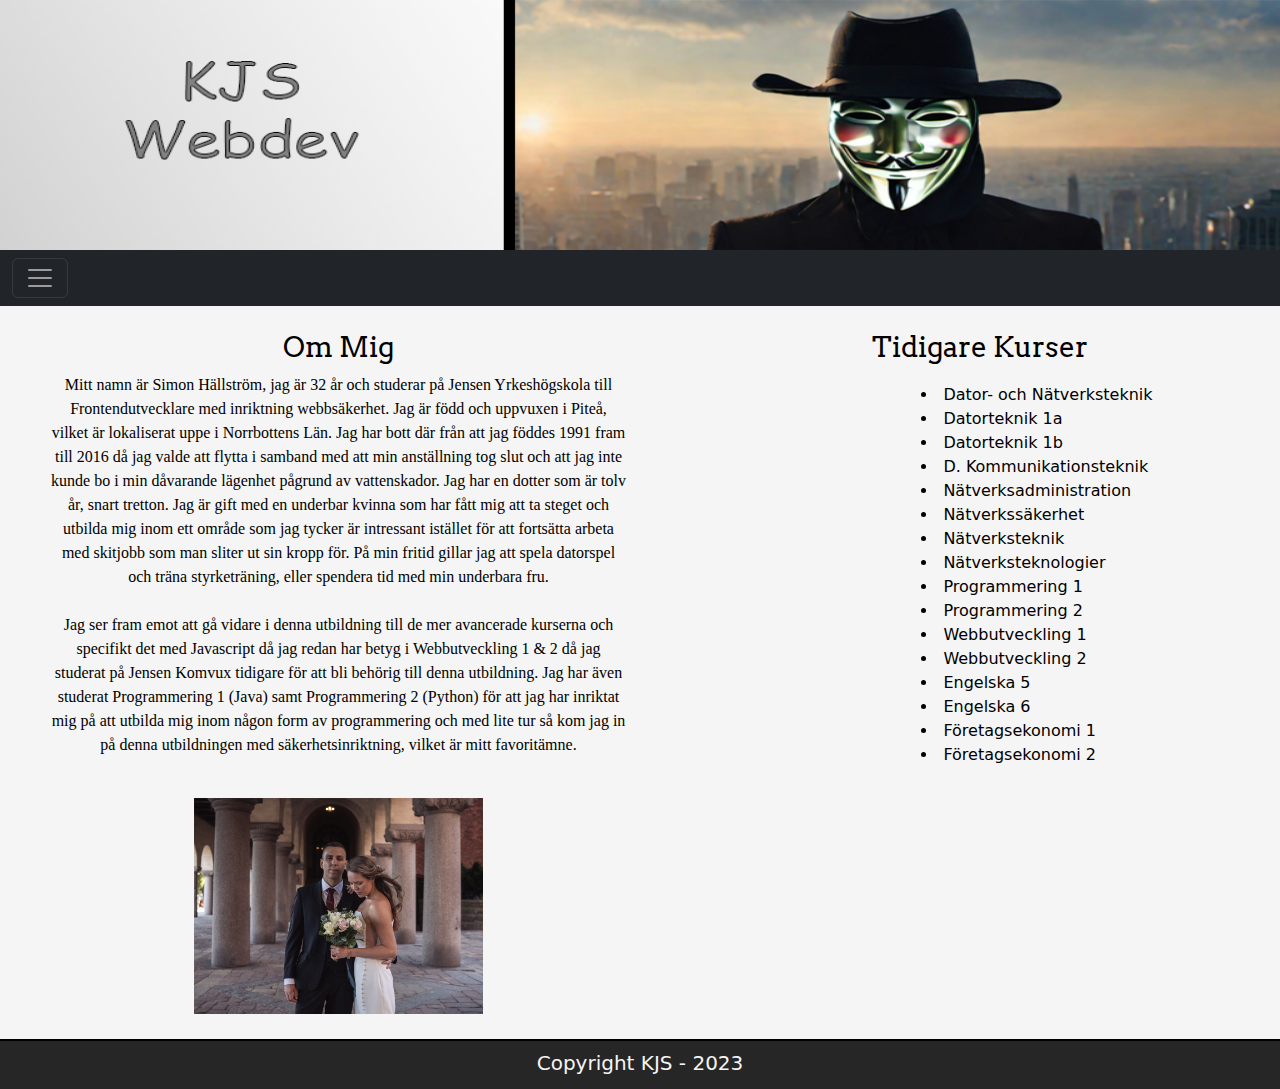
==== about_me.html @ 9ed7ad86 "MQ Trial N error" ====
<!DOCTYPE html>
<html lang="en">
  <head>
    <meta charset="UTF-8" />
    <meta name="viewport" content="width=device-width, initial-scale=1.0" />
    <title>Om Mig - Personlig Responsiv</title>
    <link
      rel="stylesheet"
      href="https://cdn.jsdelivr.net/npm/bootstrap@5.3.1/dist/css/bootstrap.min.css"
    />
    <link rel="stylesheet" href="temporary_css_style.css" />
  </head>
  <body>
    <!--Header and Logo-->
    <header>
      <img
        src="images/KJS_Webdev_Logo3.png"
        alt="KJS-Webdevelopment"
        id="headerlogo"
      />
    </header>
    <!--Navigation and Menu-->
    <nav class="navbar navbar-dark bg-dark" id="my_navbar">
      <div class="container-fluid">
        <button
          class="navbar-toggler"
          type="button"
          data-bs-toggle="offcanvas"
          data-bs-target="#offcanvasDarkNavbar"
          aria-controls="offcanvasDarkNavbar"
          aria-expanded="false"
          aria-label="Toggle navigation"
        >
          <span class="navbar-toggler-icon"></span>
        </button>
        <div
          class="offcanvas offcanvas-end text-bg-dark"
          tabindex="-1"
          id="offcanvasDarkNavbar"
        >
          <ul class="navbar-nav-me-auto mb-2 mb-lg-0">
            <li class="nav-item">
              <a class="nav-link active" href="index.html">Hem</a>
            </li>
            <li class="nav-item">
              <a class="nav-link" href="about_me.html">Om Mig</a>
            </li>
            <li class="nav-item">
              <a class="nav-link" href="contact.html">Kontakt</a>
            </li>
            <li class="nav-item">
              <a class="nav-link" href="tutorials.html">Tutorials</a>
            </li>
          </ul>
        </div>
      </div>
    </nav>
    <!--Page Content-->
    <!--Lägg till Bootstrap GridLayout-->
    <div class="container-fluid text-center">
      <div class="row">
        <!--Left Content Box-->
        <div class="col" id="contentbox_left">
          <h3>Om Mig</h3>
          <p>
            Mitt namn är Simon Hällström, jag är 32 år och studerar på Jensen
            Yrkeshögskola till Frontendutvecklare med inriktning webbsäkerhet.
            Jag är född och uppvuxen i Piteå, vilket är lokaliserat uppe i
            Norrbottens Län. Jag har bott där från att jag föddes 1991 fram till
            2016 då jag valde att flytta i samband med att min anställning tog
            slut och att jag inte kunde bo i min dåvarande lägenhet pågrund av
            vattenskador. Jag har en dotter som är tolv år, snart tretton. Jag
            är gift med en underbar kvinna som har fått mig att ta steget och
            utbilda mig inom ett område som jag tycker är intressant istället
            för att fortsätta arbeta med skitjobb som man sliter ut sin kropp
            för. På min fritid gillar jag att spela datorspel och träna
            styrketräning, eller spendera tid med min underbara fru.<br /><br />
            Jag ser fram emot att gå vidare i denna utbildning till de mer
            avancerade kurserna och specifikt det med Javascript då jag redan
            har betyg i Webbutveckling 1 & 2 då jag studerat på Jensen Komvux
            tidigare för att bli behörig till denna utbildning. Jag har även
            studerat Programmering 1 (Java) samt Programmering 2 (Python) för
            att jag har inriktat mig på att utbilda mig inom någon form av
            programmering och med lite tur så kom jag in på denna utbildningen
            med säkerhetsinriktning, vilket är mitt favoritämne.
          </p>
          <div class="private_photos">
            <img
              src="images/me_and_my.png"
              alt="photo_of_creator_w_wife"
              class="my_photos"
            />
          </div>
        </div>
        <!--Right Content Box-->
        <div class="col" id="contentbox_right">
          <h3>Tidigare Kurser</h3>
          <ul class="my_list">
            <li>Dator- och Nätverksteknik</li>
            <li>Datorteknik 1a</li>
            <li>Datorteknik 1b</li>
            <li>D. Kommunikationsteknik</li>
            <li>Nätverksadministration</li>
            <li>Nätverkssäkerhet</li>
            <li>Nätverksteknik</li>
            <li>Nätverksteknologier</li>
            <li>Programmering 1</li>
            <li>Programmering 2</li>
            <li>Webbutveckling 1</li>
            <li>Webbutveckling 2</li>
            <li>Engelska 5</li>
            <li>Engelska 6</li>
            <li>Företagsekonomi 1</li>
            <li>Företagsekonomi 2</li>
          </ul>
        </div>
      </div>
    </div>
    <!--Footer-->
    <div class="container-fluid" id="content_footer">
      <h5>Copyright KJS - 2023</h5>
    </div>
    <script src="https://cdn.jsdelivr.net/npm/@popperjs/core@2.11.8/dist/umd/popper.min.js"></script>
    <script src="https://cdn.jsdelivr.net/npm/bootstrap@5.3.1/dist/js/bootstrap.bundle.min.js"></script>
  </body>
</html>
---- temporary_css_style.css ----
/*
===========
Import
===========
*/

@import url("https://fonts.googleapis.com/css2?family=Poppins:ital,wght@0,100;0,200;0,300;0,400;0,500;0,600;0,700;0,800;0,900;1,100;1,200;1,300;1,400;1,500;1,600;1,700;1,800;1,900&display=swap");
@import url("https://fonts.googleapis.com/css2?family=Arvo:wght@700&display=swap");

/*
===========
General 
===========
*/

* {
  margin: 0;
  padding: 0;
}

header {
  margin-bottom: 0;
  display: flex;
}

body {
  background-color: whitesmoke;
}

h3 {
  font-family: "Arvo", serif;
}
p {
  font-family: "Times New Roman", Times, serif;
}

/*
===========
Headerlogo
===========
*/

#headerlogo {
  width: 100%;
  height: 250px;
}

/*
===========
Navbar 
===========
*/

#my_navbar ul li {
  list-style-type: none;
  display: block;
  padding: 10px;
  margin-top: 25px;
  border-radius: 5px;
  text-transform: uppercase;
  font-family: "poppins", sans-serif;
  width: 200px;
}

/* padding makes it pop*/
.nav-item {
  background-color: #b5b5b5;
  transition: 0.3s;
  border-radius: 10px;
  padding-left: 20px;
}

/*
===========
Layout
===========
*/
#contentbox_left_index {
  background-color: whitesmoke;
  color: black;
  padding-top: 25px;
  padding-right: 50vw; /* ordna layout t vänster lr mitten?*/
  text-align: left;
}

#contentbox_left_backgroundimg {
  background-image: url(images/background_one.png);
  background-repeat: no-repeat;
  color: white;
  padding-top: 25px;
  border-right: 2px solid black;
}

#contentbox_left {
  background-color: whitesmoke;
  color: black;
  padding-top: 25px;
  padding-left: 50px;
  padding-right: 50px;
  border-right: 2px solid whitesmoke;
  text-align: center;
}

#contentbox_right {
  background-color: whitesmoke;
  color: black;
  padding-top: 25px;
}

#submit_button {
  padding-bottom: 25vh;
}

.my_list {
  list-style-type: disc;
  list-style-position: inside;
  padding-top: 10px;
  padding-left: 18vw;
  text-align: left;
}

.my_list li a {
  text-decoration: none;
  color: black;
}

#bootstrap_logo {
  padding-top: 25px;
  padding-bottom: 25px;
}

#bootstrap_pic {
  border: 1px solid black;
  height: 25vh;
  width: 25vw;
}

.private_photos {
  padding-bottom: 25px;
  padding-top: 25px;
}

.my_photos {
  height: 50%;
  width: 50%;
}

/*
===========
Footer
===========
*/

#content_footer {
  height: 50px;
  background-color: #262626;
  color: whitesmoke;
  padding-top: 10px;
  border-top: 2px solid black;
  text-align: center;
}

/*
===========
Media Querys
===========
*/

/*
Tar bort hoover effekt på skärmar med mindre än 1024px i upplösning.
Ändrar margin så listan lägger sig bättre beroende på skärmstorlek.
*/

/* MQ till mobil*/
@media screen and(max-width: 1024px) and (min-width: 200px) {
  .my_photos {
    border: 1px solid black;
    height: 25vh;
    width: 50vw;
  }
}

/* 
Generella kommentarer kring min kod.
 
Jag väljer Class-attributet för element när det ska appliceras på FLERA saker.
Jag väljer ID-attributet för ett element när det ska appliceras på EN sak.
Jag har även valt att lägga ID-attribut om det redan finns ett Class-attribut
kopplat till elementet, som när jag använt bootstrap-classer i layout & navbar.

Till mina bilder har jag valt att använda viewport-width (vw) och view-height (vh) 
istället för exempelvis pixlar (px) för det ger ett bättre resultat när man 
använder sidan från en surfplatta eller mobil. 
Jag har även använt viewport-width i vissa av mina listor. Det ger bättre responsivt
resultat och anpassar sig bättre till skärmen än pixlar.

Jag väljer även att skriva mycket av min kod på engelska dvs klass/id namn osv
då är standard, och jag anser det är lika bra att vänja sig med det nu.

// Simon Hällström
*/
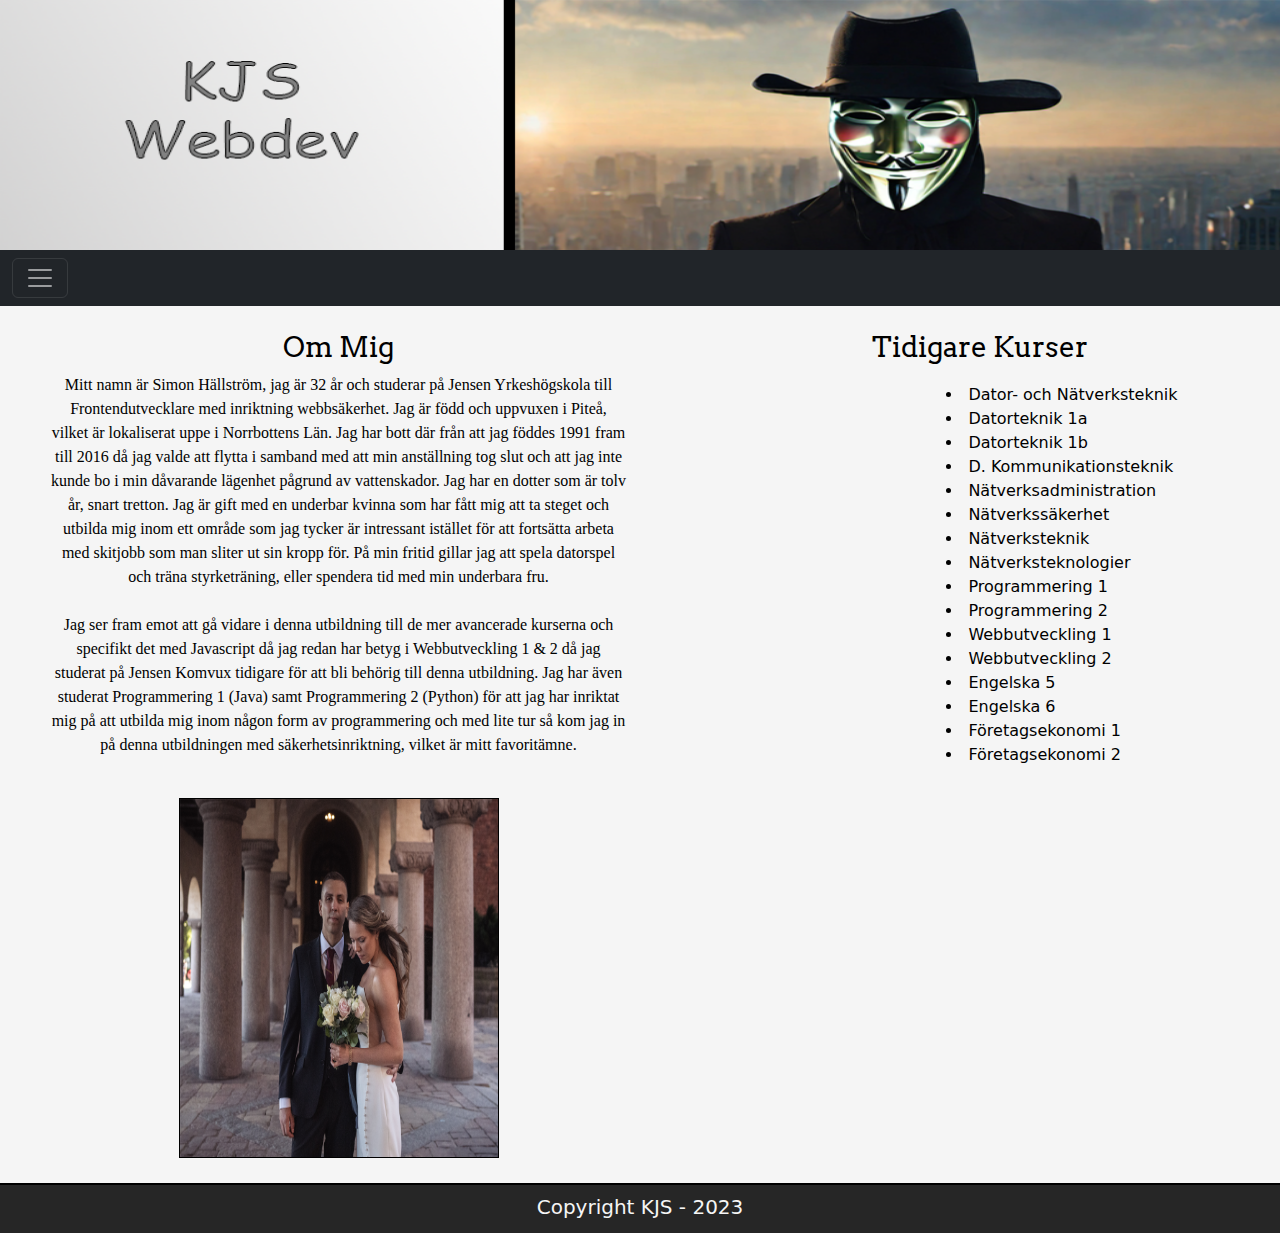
==== commit 8dd879ca: "CSS Change & JS Button" ====
--- a/about_me.html
+++ b/about_me.html
@@ -8,7 +8,7 @@
       rel="stylesheet"
       href="https://cdn.jsdelivr.net/npm/bootstrap@5.3.1/dist/css/bootstrap.min.css"
     />
-    <link rel="stylesheet" href="temporary_css_style.css" />
+    <link rel="stylesheet" href="style.css" />
   </head>
   <body>
     <!--Header and Logo-->
--- a/style.css
+++ b/style.css
@@ -0,0 +1,225 @@
+/*
+===========
+Import
+===========
+*/
+
+@import url("https://fonts.googleapis.com/css2?family=Poppins:ital,wght@0,100;0,200;0,300;0,400;0,500;0,600;0,700;0,800;0,900;1,100;1,200;1,300;1,400;1,500;1,600;1,700;1,800;1,900&display=swap");
+@import url("https://fonts.googleapis.com/css2?family=Arvo:wght@700&display=swap");
+
+/*
+===========
+General 
+===========
+*/
+
+* {
+  margin: 0;
+  padding: 0;
+}
+
+header {
+  margin-bottom: 0;
+  display: flex;
+}
+
+body {
+  background-color: whitesmoke;
+}
+
+h3 {
+  font-family: "Arvo", serif;
+}
+p {
+  font-family: "Times New Roman", Times, serif;
+}
+
+/*
+===========
+Headerlogo
+===========
+*/
+
+#headerlogo {
+  width: 100%;
+  height: 250px;
+}
+
+/*
+===========
+Navbar 
+===========
+*/
+
+#my_navbar ul li {
+  list-style-type: none;
+  display: block;
+  padding: 10px;
+  margin-top: 25px;
+  border-radius: 5px;
+  text-transform: uppercase;
+  font-family: "poppins", sans-serif;
+  width: 200px;
+}
+
+/* padding makes it pop*/
+.nav-item {
+  background-color: #b5b5b5;
+  transition: 0.3s;
+  border-radius: 10px;
+  padding-left: 20px;
+}
+
+/*
+===========
+Layout
+===========
+*/
+#contentbox_left_index {
+  background-color: whitesmoke;
+  color: black;
+  padding-top: 25px;
+  padding-right: 50vw; /* ordna layout t vänster lr mitten?*/
+  text-align: left;
+}
+
+#contentbox_left_backgroundimg {
+  background-image: url(images/background_one.png);
+  background-repeat: no-repeat;
+  color: white;
+  padding-top: 25px;
+  border-right: 2px solid black;
+}
+
+#contentbox_left {
+  background-color: whitesmoke;
+  color: black;
+  padding-top: 25px;
+  padding-left: 50px;
+  padding-right: 50px;
+  border-right: 2px solid whitesmoke;
+  text-align: center;
+}
+
+#contentbox_right {
+  background-color: whitesmoke;
+  color: black;
+  padding-top: 25px;
+}
+
+#submit_button {
+  padding-bottom: 25vh;
+}
+
+.my_list {
+  list-style-type: disc;
+  list-style-position: inside;
+  padding-top: 10px;
+  padding-left: 18vw;
+  text-align: left;
+}
+
+.my_list li a {
+  text-decoration: none;
+  color: black;
+}
+
+#bootstrap_logo {
+  padding-top: 25px;
+  padding-bottom: 25px;
+}
+
+#bootstrap_pic {
+  border: 1px solid black;
+  height: 70%;
+  width: 70%;
+}
+
+.private_photos {
+  padding-bottom: 25px;
+  padding-top: 25px;
+}
+/*
+.my_photos {
+  height: 50%;
+  width: 50%;
+}
+
+/*
+===========
+Footer
+===========
+*/
+
+#content_footer {
+  height: 50px;
+  background-color: #262626;
+  color: whitesmoke;
+  padding-top: 10px;
+  border-top: 2px solid black;
+  text-align: center;
+}
+
+/*
+===========
+Media Querys
+===========
+*/
+
+/*
+Ändrar margin så listan lägger sig bättre beroende på skärmstorlek.
+*/
+
+/* MQ till mobil*/
+@media only screen and (min-width: 200px) and (max-width: 767px) {
+  .my_photos {
+    border: 1px solid black;
+    height: 70%;
+    width: 70%;
+  }
+  .my_list {
+    padding-right: 50px; /*listor (UL/LI) lägger sig bättre i vissa mindre upplösningar*/
+    margin: 10px; /*listor (UL/LI) lägger sig bättre i vissa mindre upplösningar*/
+  }
+}
+
+/*MQ Till Surfplattor */
+@media only screen and (min-width: 768px) and (max-width: 1023px) {
+  .my_photos {
+    border: 1px solid black;
+    height: 25vh;
+    width: 45vw;
+  }
+}
+
+/* MQ till små skärmar och uppåt! */
+@media only screen and (min-width: 1024px) {
+  .my_photos {
+    border: 1px solid black;
+    height: 40vh;
+    width: 25vw;
+  }
+  .my_list {
+    margin-left: 25px; /* lägger listan mer centrerat under h3-rubrik*/
+  }
+}
+
+/* 
+Generella kommentarer kring min kod.
+ 
+Jag väljer Class-attributet för element när det ska appliceras på FLERA saker.
+Jag väljer ID-attributet för ett element när det ska appliceras på EN sak.
+Jag har även valt att lägga ID-attribut om det redan finns ett Class-attribut
+kopplat till elementet, som när jag använt bootstrap-classer i layout & navbar.
+
+Till mina bilder har jag valt att använda viewport-width (vw) och view-height (vh) 
+istället för exempelvis pixlar (px) för det ger ett bättre resultat när man 
+använder sidan från en surfplatta eller mobil. 
+Jag har även använt viewport-width i vissa av mina listor. Det ger bättre responsivt
+resultat och anpassar sig bättre till skärmen än pixlar.
+
+Jag väljer även att skriva mycket av min kod på engelska dvs klass/id namn osv
+då är standard, och jag anser det är lika bra att vänja sig med det nu.
+
+// Simon Hällström
+*/
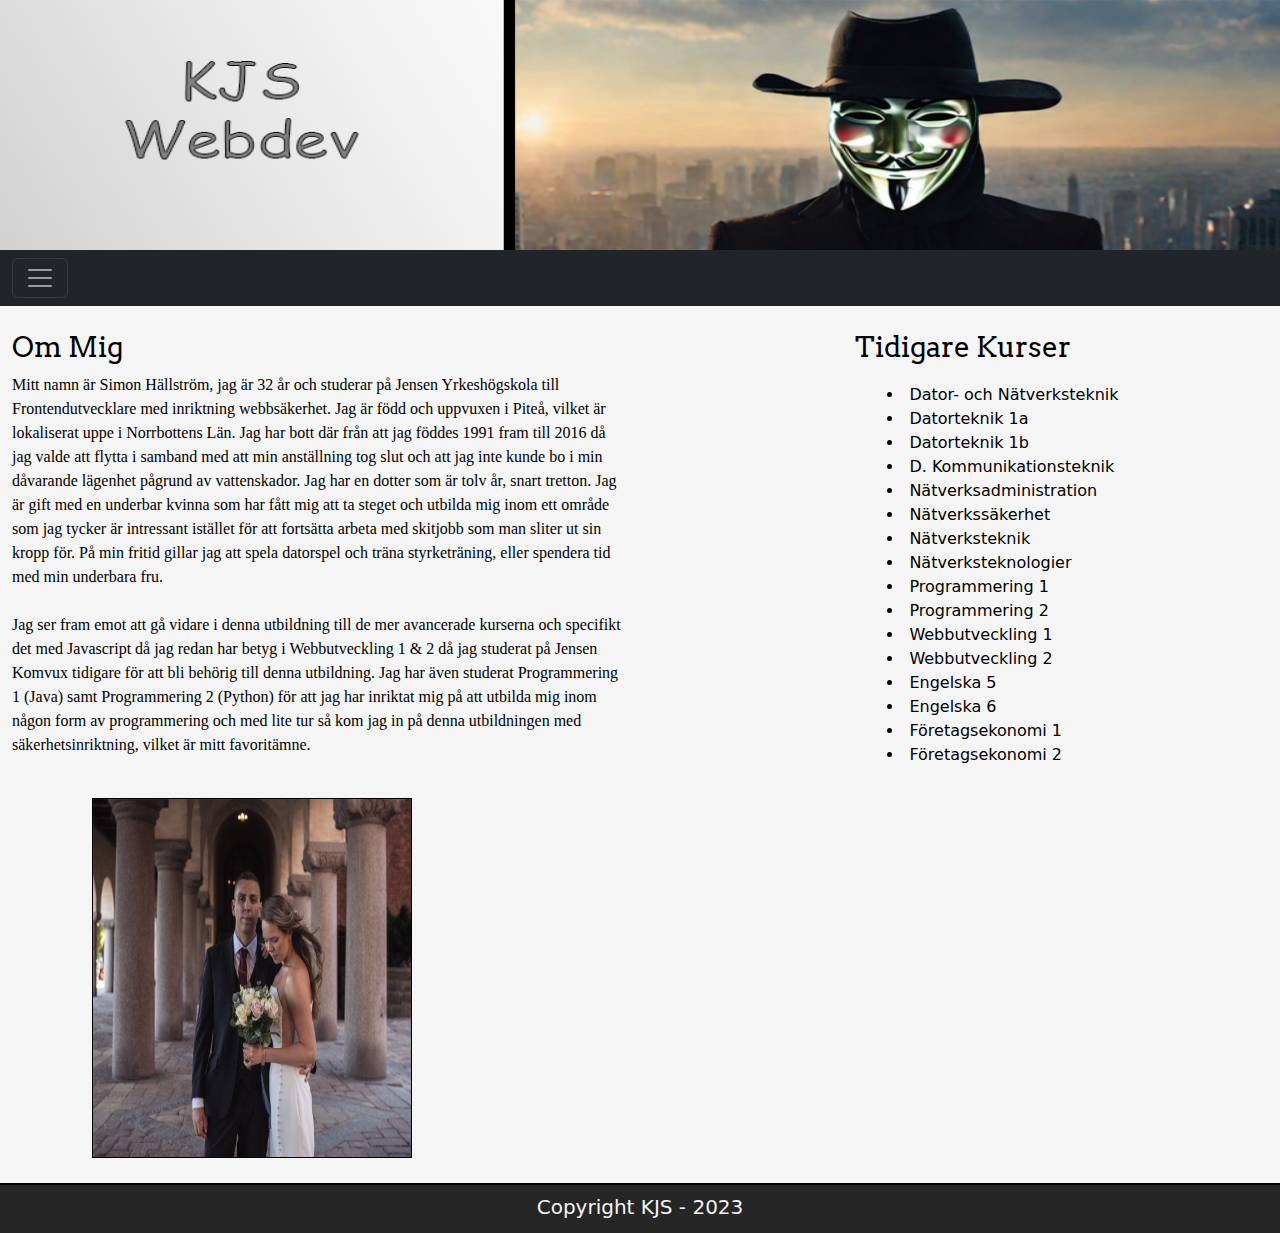
==== commit a3ca920c: "fix fix fix" ====
--- a/about_me.html
+++ b/about_me.html
@@ -95,7 +95,7 @@
         <!--Right Content Box-->
         <div class="col" id="contentbox_right">
           <h3>Tidigare Kurser</h3>
-          <ul class="my_list">
+          <ul class="my_list_grades">
             <li>Dator- och Nätverksteknik</li>
             <li>Datorteknik 1a</li>
             <li>Datorteknik 1b</li>
--- a/style.css
+++ b/style.css
@@ -53,9 +53,10 @@
 
 #my_navbar ul li {
   list-style-type: none;
-  display: block;
+  display: inline-block;
   padding: 10px;
   margin-top: 25px;
+  margin-left: 25px;
   border-radius: 5px;
   text-transform: uppercase;
   font-family: "poppins", sans-serif;
@@ -65,7 +66,6 @@
 /* padding makes it pop*/
 .nav-item {
   background-color: #b5b5b5;
-  transition: 0.3s;
   border-radius: 10px;
   padding-left: 20px;
 }
@@ -95,10 +95,9 @@
   background-color: whitesmoke;
   color: black;
   padding-top: 25px;
-  padding-left: 50px;
-  padding-right: 50px;
+  text-align: left;
+  padding-right: 20px;
   border-right: 2px solid whitesmoke;
-  text-align: center;
 }
 
 #contentbox_right {
@@ -111,6 +110,11 @@
   padding-bottom: 25vh;
 }
 
+/*
+===========
+UL/LI Lists
+===========
+*/
 .my_list {
   list-style-type: disc;
   list-style-position: inside;
@@ -124,9 +128,28 @@
   color: black;
 }
 
+.my_list_grades {
+  list-style-type: disc;
+  list-style-position: inside;
+  padding-top: 10px;
+  padding-left: 18vw;
+  text-align: left;
+}
+
+.my_list_grades li {
+  text-decoration: none;
+  color: black;
+}
+/*
+===========
+Pictures
+===========
+*/
+
 #bootstrap_logo {
   padding-top: 25px;
   padding-bottom: 25px;
+  padding-left: 10vw;
 }
 
 #bootstrap_pic {
@@ -138,11 +161,7 @@
 .private_photos {
   padding-bottom: 25px;
   padding-top: 25px;
-}
-/*
-.my_photos {
-  height: 50%;
-  width: 50%;
+  padding-left: 5rem;
 }
 
 /*
@@ -179,7 +198,7 @@
   }
   .my_list {
     padding-right: 50px; /*listor (UL/LI) lägger sig bättre i vissa mindre upplösningar*/
-    margin: 10px; /*listor (UL/LI) lägger sig bättre i vissa mindre upplösningar*/
+    margin: 50px; /*listor (UL/LI) lägger sig bättre i vissa mindre upplösningar*/
   }
 }
 
@@ -189,6 +208,9 @@
     border: 1px solid black;
     height: 25vh;
     width: 45vw;
+  }
+  .my_list_grades {
+    padding-left: 10vw; /*Bättre positionering vid surfplatta*/
   }
 }
 
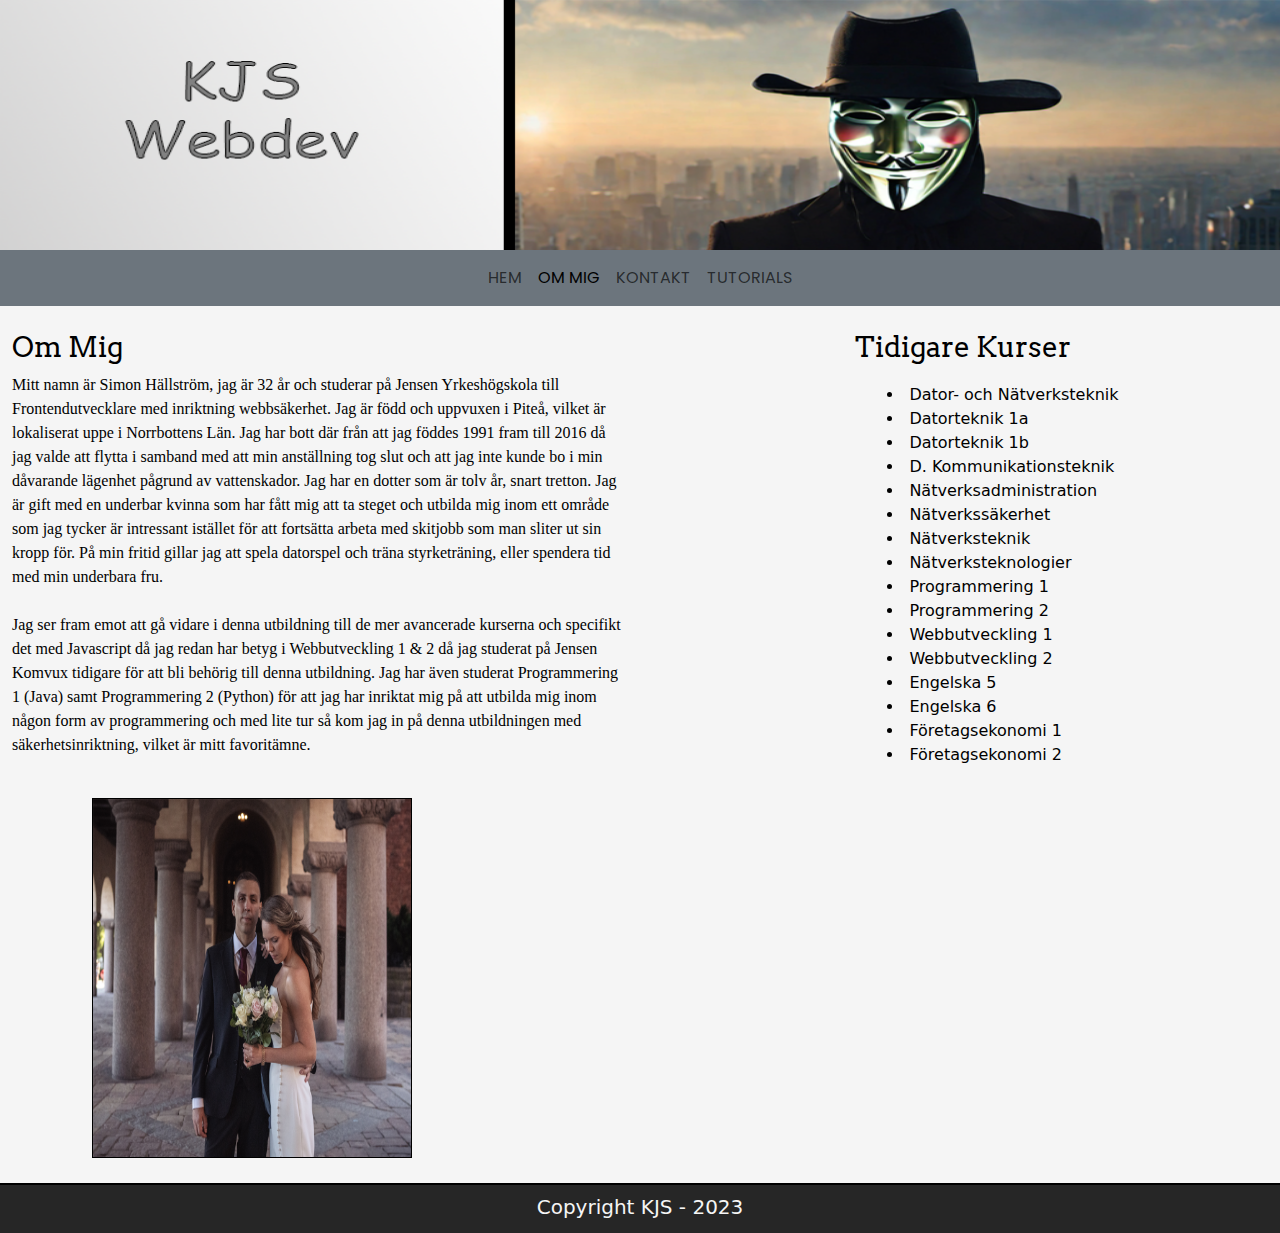
==== commit 1303d0c6: "New Navbar Bootstrap" ====
--- a/about_me.html
+++ b/about_me.html
@@ -20,30 +20,34 @@
       />
     </header>
     <!--Navigation and Menu-->
-    <nav class="navbar navbar-dark bg-dark" id="my_navbar">
+    <nav class="navbar navbar-expand-lg bg-secondary" id="my_navbar">
       <div class="container-fluid">
         <button
           class="navbar-toggler"
           type="button"
-          data-bs-toggle="offcanvas"
-          data-bs-target="#offcanvasDarkNavbar"
-          aria-controls="offcanvasDarkNavbar"
+          data-bs-toggle="collapse"
+          data-bs-target="#centered_navbar"
+          aria-controls="centered_navbar"
           aria-expanded="false"
           aria-label="Toggle navigation"
         >
           <span class="navbar-toggler-icon"></span>
         </button>
         <div
-          class="offcanvas offcanvas-end text-bg-dark"
-          tabindex="-1"
-          id="offcanvasDarkNavbar"
+          class="collapse navbar-collapse justify-content-center"
+          id="centered_navbar"
         >
-          <ul class="navbar-nav-me-auto mb-2 mb-lg-0">
+          <ul class="navbar-nav mb-2 mb-lg-0">
             <li class="nav-item">
-              <a class="nav-link active" href="index.html">Hem</a>
+              <a class="nav-link" href="index.html">Hem</a>
             </li>
             <li class="nav-item">
-              <a class="nav-link" href="about_me.html">Om Mig</a>
+              <a
+                class="nav-link active"
+                aria-current="page"
+                href="about_me.html"
+                >Om Mig</a
+              >
             </li>
             <li class="nav-item">
               <a class="nav-link" href="contact.html">Kontakt</a>
--- a/style.css
+++ b/style.css
@@ -52,22 +52,8 @@
 */
 
 #my_navbar ul li {
-  list-style-type: none;
-  display: inline-block;
-  padding: 10px;
-  margin-top: 25px;
-  margin-left: 25px;
-  border-radius: 5px;
   text-transform: uppercase;
   font-family: "poppins", sans-serif;
-  width: 200px;
-}
-
-/* padding makes it pop*/
-.nav-item {
-  background-color: #b5b5b5;
-  border-radius: 10px;
-  padding-left: 20px;
 }
 
 /*
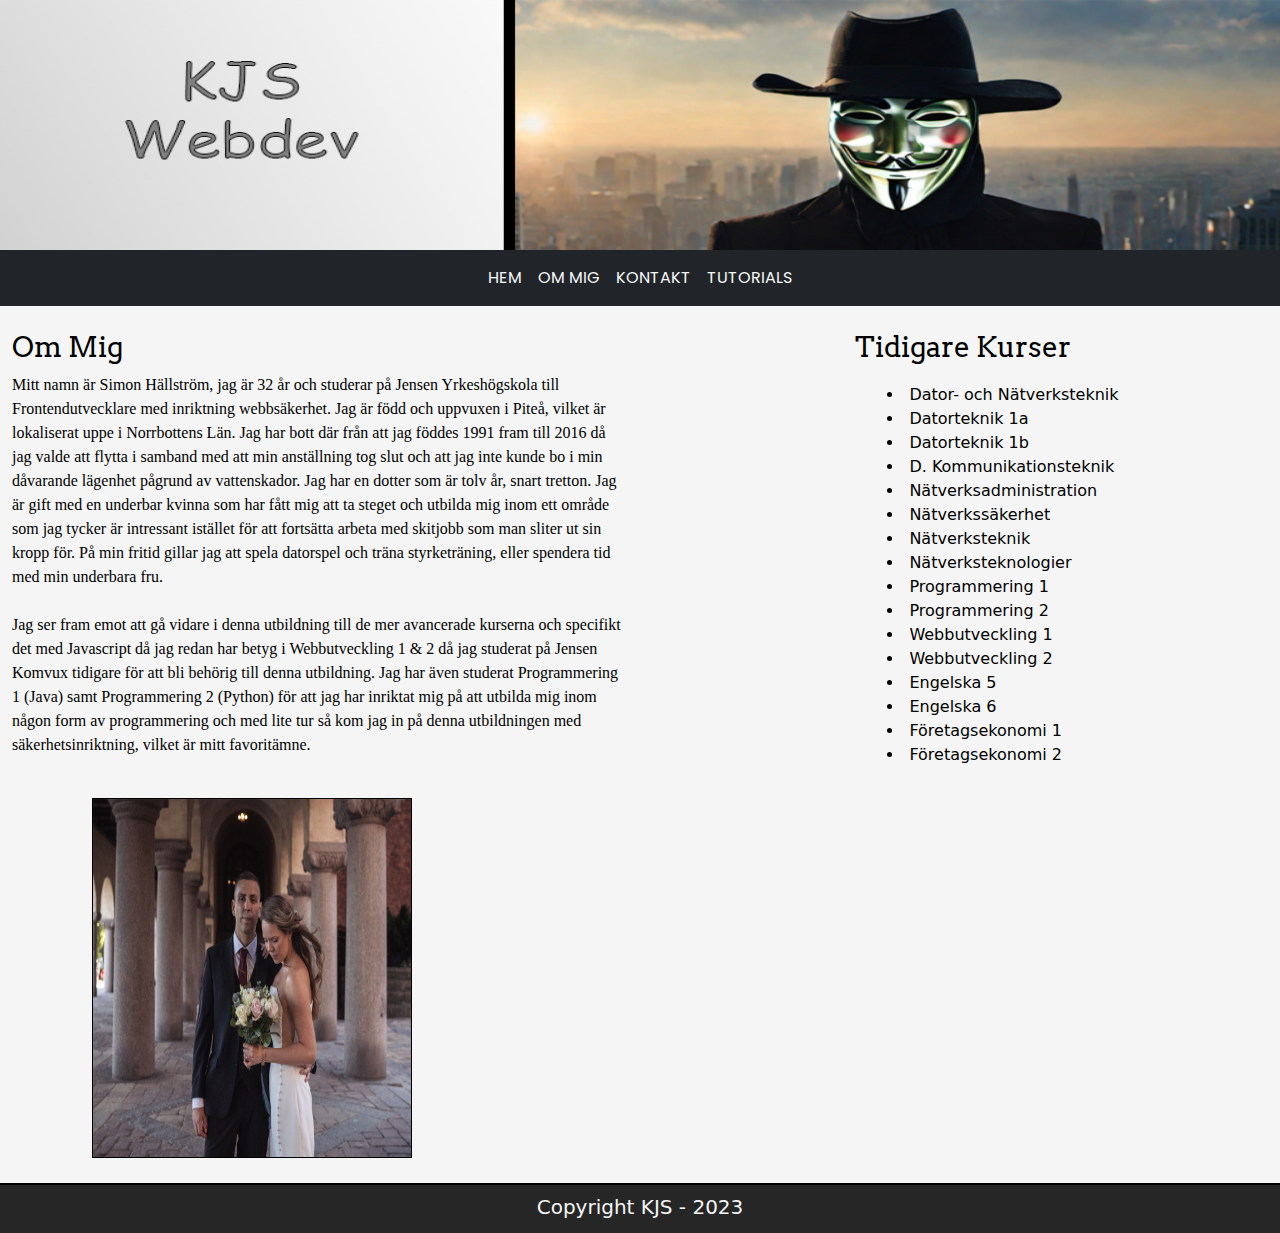
==== commit 2ba53a52: "Fix" ====
--- a/about_me.html
+++ b/about_me.html
@@ -1,5 +1,5 @@
 <!DOCTYPE html>
-<html lang="en">
+<html lang="sv">
   <head>
     <meta charset="UTF-8" />
     <meta name="viewport" content="width=device-width, initial-scale=1.0" />
@@ -20,10 +20,10 @@
       />
     </header>
     <!--Navigation and Menu-->
-    <nav class="navbar navbar-expand-lg bg-secondary" id="my_navbar">
+    <nav class="navbar navbar-expand-lg bg-dark" id="my_navbar">
       <div class="container-fluid">
         <button
-          class="navbar-toggler"
+          class="navbar-toggler bg-dark-subtle"
           type="button"
           data-bs-toggle="collapse"
           data-bs-target="#centered_navbar"
@@ -39,21 +39,21 @@
         >
           <ul class="navbar-nav mb-2 mb-lg-0">
             <li class="nav-item">
-              <a class="nav-link" href="index.html">Hem</a>
+              <a class="nav-link text-light" href="index.html">Hem</a>
             </li>
             <li class="nav-item">
               <a
-                class="nav-link active"
+                class="nav-link active text-light"
                 aria-current="page"
                 href="about_me.html"
                 >Om Mig</a
               >
             </li>
             <li class="nav-item">
-              <a class="nav-link" href="contact.html">Kontakt</a>
+              <a class="nav-link text-light" href="contact.html">Kontakt</a>
             </li>
             <li class="nav-item">
-              <a class="nav-link" href="tutorials.html">Tutorials</a>
+              <a class="nav-link text-light" href="tutorials.html">Tutorials</a>
             </li>
           </ul>
         </div>
--- a/style.css
+++ b/style.css
@@ -183,8 +183,10 @@
     width: 70%;
   }
   .my_list {
-    padding-right: 50px; /*listor (UL/LI) lägger sig bättre i vissa mindre upplösningar*/
-    margin: 50px; /*listor (UL/LI) lägger sig bättre i vissa mindre upplösningar*/
+    padding-left: 15px; /*listor (UL/LI) lägger sig bättre i vissa mindre upplösningar*/
+  }
+  .my_list_grades {
+    padding-right: 10px; /*listor (UL/LI) lägger sig bättre i vissa mindre upplösningar*/
   }
 }
 
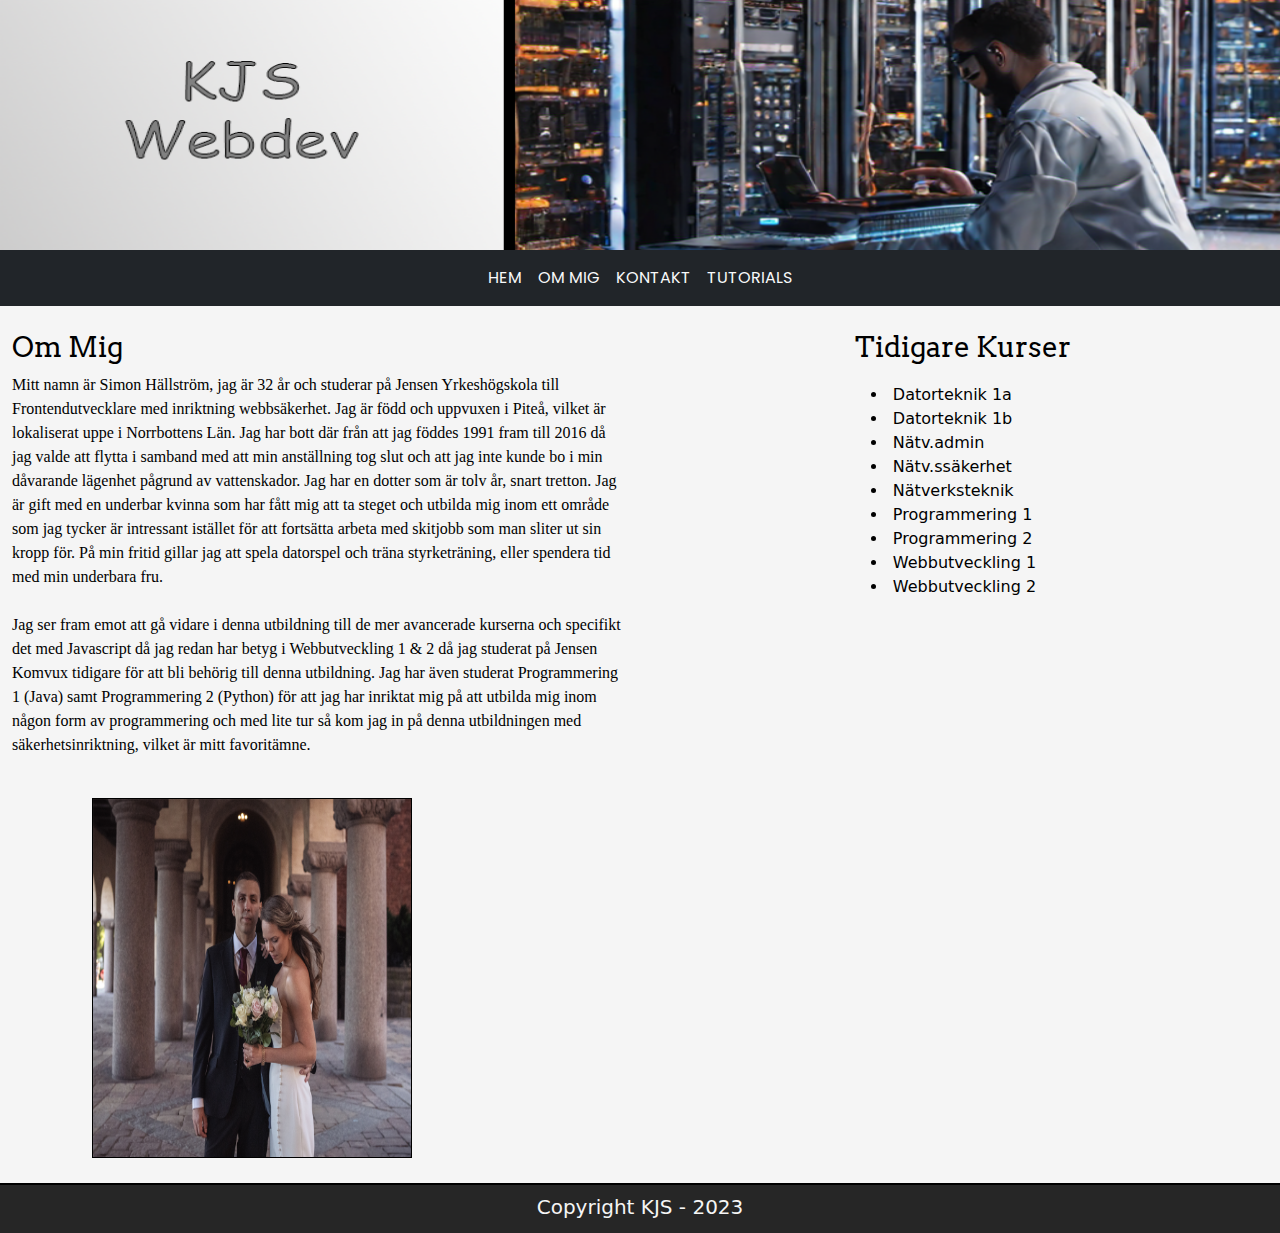
==== commit ea017d96: "Update Fix" ====
--- a/about_me.html
+++ b/about_me.html
@@ -14,8 +14,8 @@
     <!--Header and Logo-->
     <header>
       <img
-        src="images/KJS_Webdev_Logo3.png"
-        alt="KJS-Webdevelopment"
+        src="images/KJS_Webdev_Logo2.png"
+        alt="KJS-Webdevelopment_serverhall"
         id="headerlogo"
       />
     </header>
@@ -100,22 +100,15 @@
         <div class="col" id="contentbox_right">
           <h3>Tidigare Kurser</h3>
           <ul class="my_list_grades">
-            <li>Dator- och Nätverksteknik</li>
             <li>Datorteknik 1a</li>
             <li>Datorteknik 1b</li>
-            <li>D. Kommunikationsteknik</li>
-            <li>Nätverksadministration</li>
-            <li>Nätverkssäkerhet</li>
+            <li>Nätv.admin</li>
+            <li>Nätv.ssäkerhet</li>
             <li>Nätverksteknik</li>
-            <li>Nätverksteknologier</li>
             <li>Programmering 1</li>
             <li>Programmering 2</li>
             <li>Webbutveckling 1</li>
             <li>Webbutveckling 2</li>
-            <li>Engelska 5</li>
-            <li>Engelska 6</li>
-            <li>Företagsekonomi 1</li>
-            <li>Företagsekonomi 2</li>
           </ul>
         </div>
       </div>
--- a/style.css
+++ b/style.css
@@ -71,6 +71,7 @@
 
 #contentbox_left_backgroundimg {
   background-image: url(images/background_one.png);
+  background-size: cover;
   background-repeat: no-repeat;
   color: white;
   padding-top: 25px;
@@ -118,7 +119,7 @@
   list-style-type: disc;
   list-style-position: inside;
   padding-top: 10px;
-  padding-left: 18vw;
+  padding-left: 35%;
   text-align: left;
 }
 
@@ -186,7 +187,7 @@
     padding-left: 15px; /*listor (UL/LI) lägger sig bättre i vissa mindre upplösningar*/
   }
   .my_list_grades {
-    padding-right: 10px; /*listor (UL/LI) lägger sig bättre i vissa mindre upplösningar*/
+    padding-left: 0; /*listor (UL/LI) lägger sig bättre i vissa mindre upplösningar*/
   }
 }
 
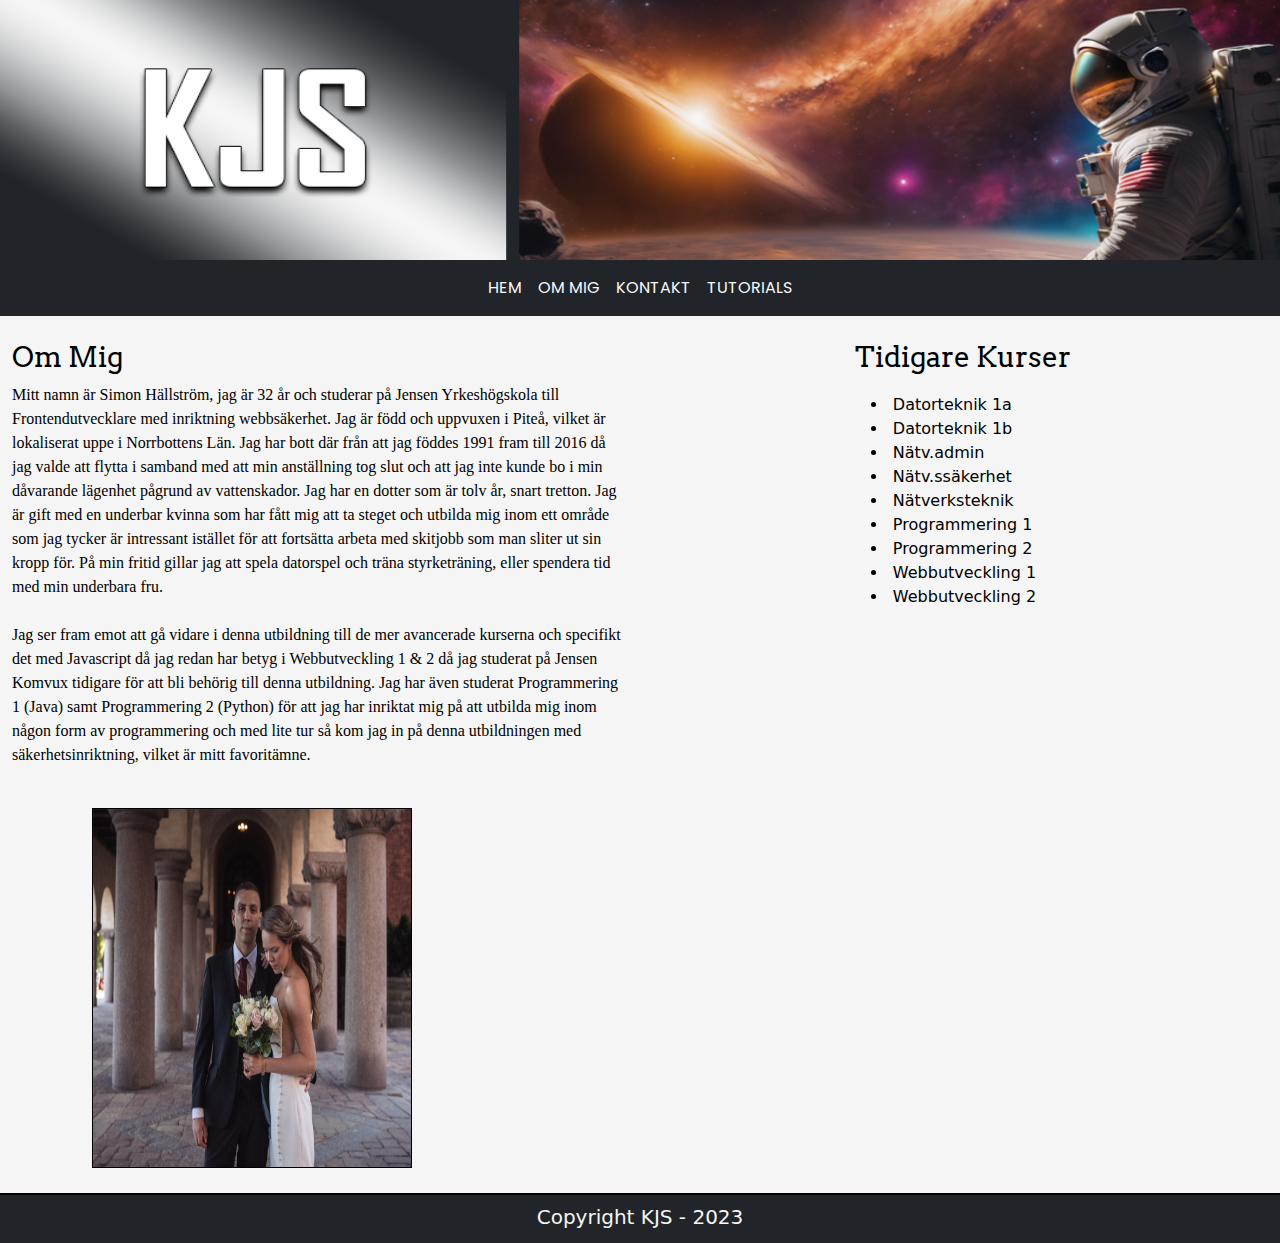
==== commit 129c294f: "Updates" ====
--- a/about_me.html
+++ b/about_me.html
@@ -14,7 +14,7 @@
     <!--Header and Logo-->
     <header>
       <img
-        src="images/KJS_Webdev_Logo2.png"
+        src="images/KJS_Webdev_2.png"
         alt="KJS-Webdevelopment_serverhall"
         id="headerlogo"
       />
@@ -114,7 +114,7 @@
       </div>
     </div>
     <!--Footer-->
-    <div class="container-fluid" id="content_footer">
+    <div class="container-fluid bg-dark" id="content_footer">
       <h5>Copyright KJS - 2023</h5>
     </div>
     <script src="https://cdn.jsdelivr.net/npm/@popperjs/core@2.11.8/dist/umd/popper.min.js"></script>
--- a/style.css
+++ b/style.css
@@ -42,7 +42,7 @@
 
 #headerlogo {
   width: 100%;
-  height: 250px;
+  height: 260px;
 }
 
 /*
@@ -65,7 +65,7 @@
   background-color: whitesmoke;
   color: black;
   padding-top: 25px;
-  padding-right: 50vw; /* ordna layout t vänster lr mitten?*/
+  padding-right: 50vw;
   text-align: left;
 }
 
@@ -159,7 +159,6 @@
 
 #content_footer {
   height: 50px;
-  background-color: #262626;
   color: whitesmoke;
   padding-top: 10px;
   border-top: 2px solid black;
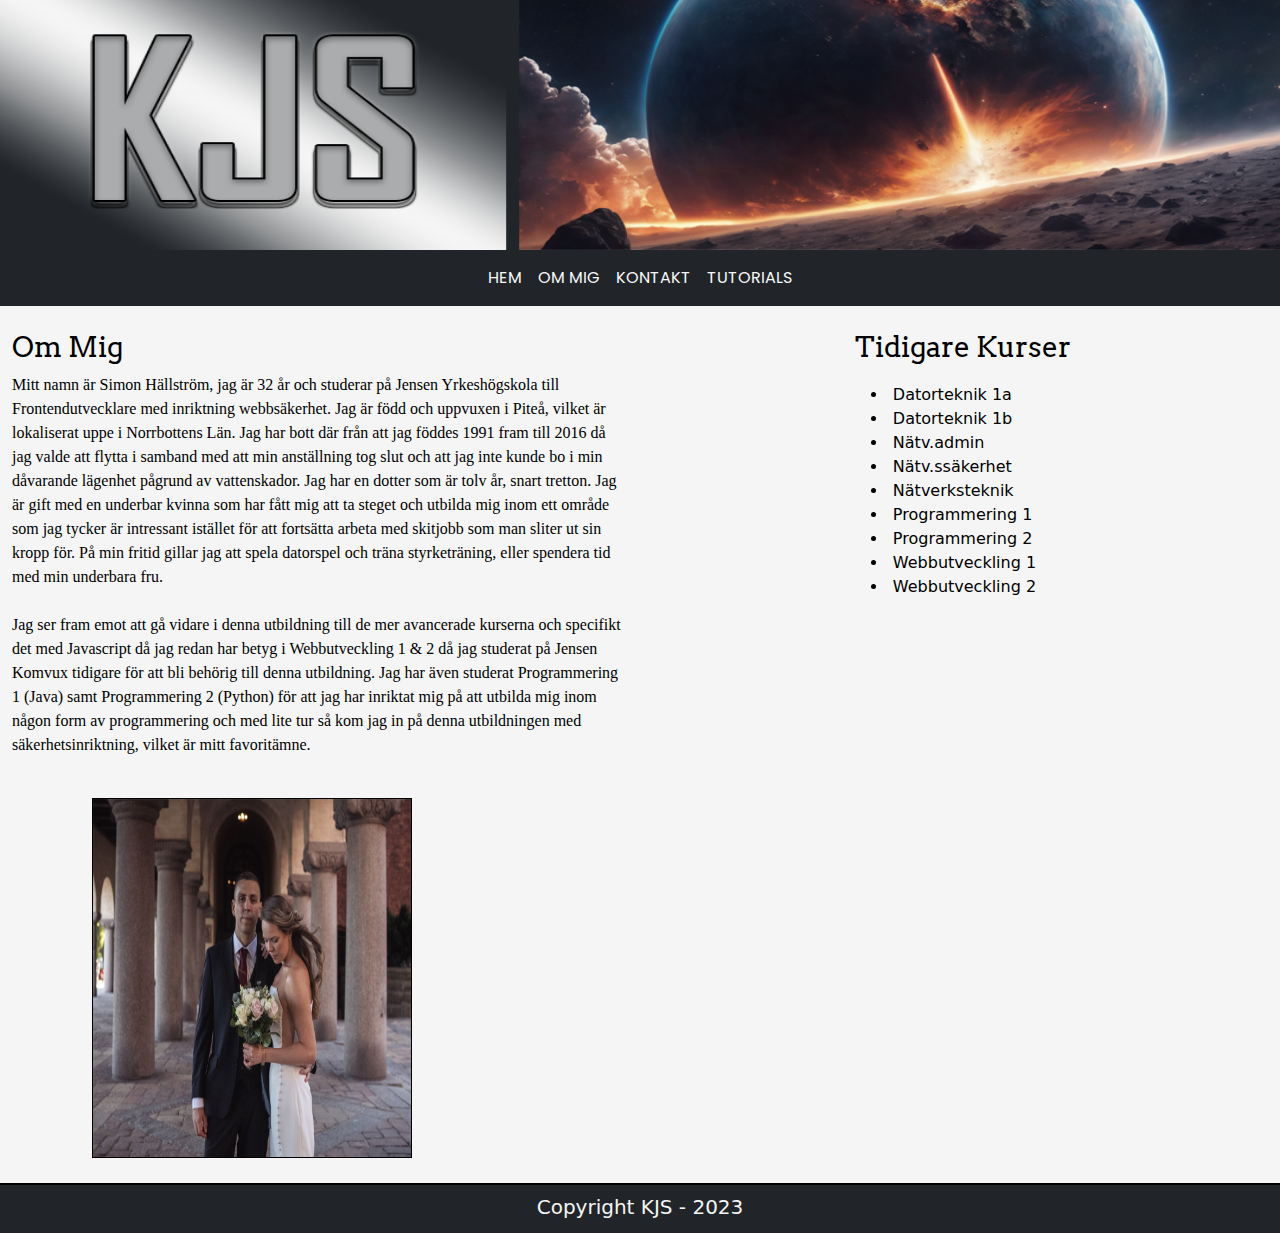
==== commit 4502a96d: "Last Update" ====
--- a/about_me.html
+++ b/about_me.html
@@ -15,7 +15,7 @@
     <header>
       <img
         src="images/KJS_Webdev_2.png"
-        alt="KJS-Webdevelopment_serverhall"
+        alt="KJS-text_and_planet_exploding"
         id="headerlogo"
       />
     </header>
--- a/style.css
+++ b/style.css
@@ -42,7 +42,7 @@
 
 #headerlogo {
   width: 100%;
-  height: 260px;
+  height: 250px;
 }
 
 /*
